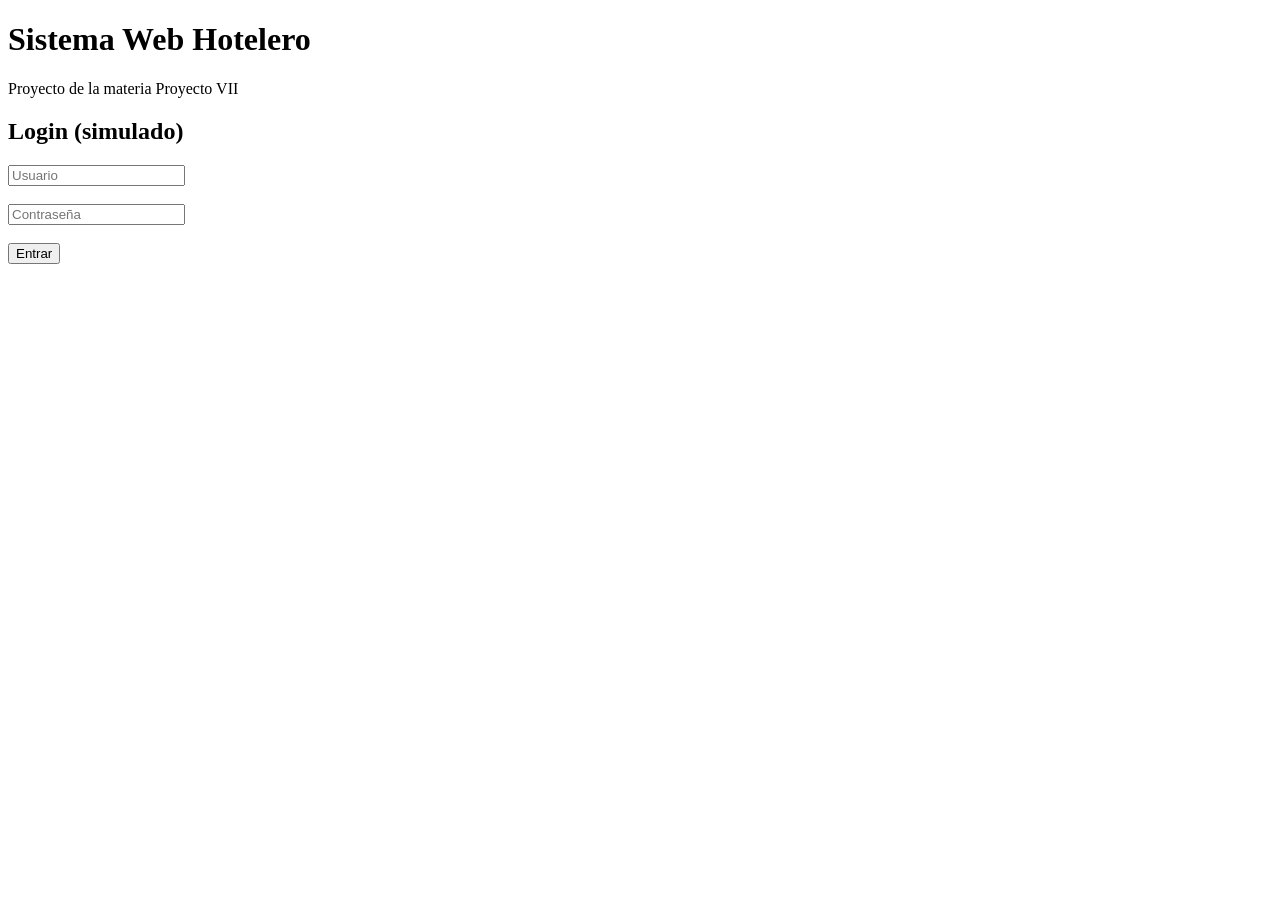
==== frontend/index.html @ 43923cd5 "Sprint 1 - estructura inicial del frontend" ====
<!DOCTYPE html>
<html>
<head>
  <title>Sistema Web Hotelero</title>
</head>

<body>

<h1>Sistema Web Hotelero</h1>
<p>Proyecto de la materia Proyecto VII</p>

<h2>Login (simulado)</h2>

<input placeholder="Usuario">
<br><br>

<input placeholder="Contraseña" type="password">
<br><br>

<button>Entrar</button>

</body>
</html>
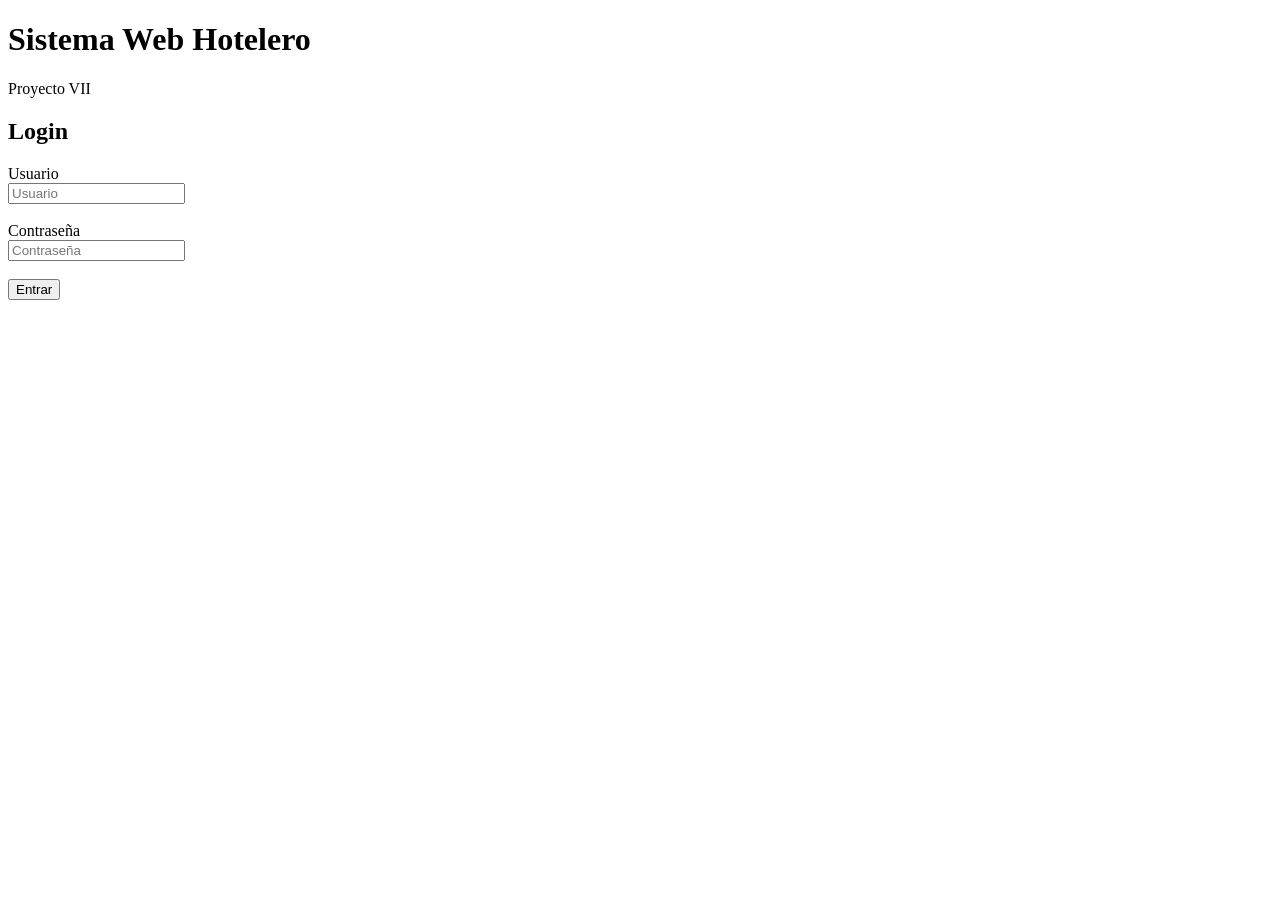
==== commit f03848f9: "Sprint 3 - mejora login y navegación del sistema" ====
--- a/frontend/index.html
+++ b/frontend/index.html
@@ -7,17 +7,51 @@
 <body>
 
 <h1>Sistema Web Hotelero</h1>
-<p>Proyecto de la materia Proyecto VII</p>
+<p>Proyecto VII</p>
 
-<h2>Login (simulado)</h2>
+<h2>Login</h2>
 
-<input placeholder="Usuario">
+<label>Usuario</label>
+<br>
+<input id="username" placeholder="Usuario">
 <br><br>
 
-<input placeholder="Contraseña" type="password">
+<label>Contraseña</label>
+<br>
+<input id="password" type="password" placeholder="Contraseña">
 <br><br>
 
-<button>Entrar</button>
+<button onclick="login()">Entrar</button>
+
+<p id="resultado"></p>
+
+<script>
+
+function login(){
+
+  let user = document.getElementById("username").value;
+  let pass = document.getElementById("password").value;
+
+  if(user === "admin" && pass === "1234"){
+
+    document.getElementById("resultado").innerText = "Acceso correcto";
+
+    // redirige al sistema
+    setTimeout(() => {
+      window.location.href = "rooms.html";
+    }, 1000);
+
+  }
+  else{
+
+    document.getElementById("resultado").innerText =
+    "Usuario o contraseña incorrectos";
+
+  }
+
+}
+
+</script>
 
 </body>
 </html>
